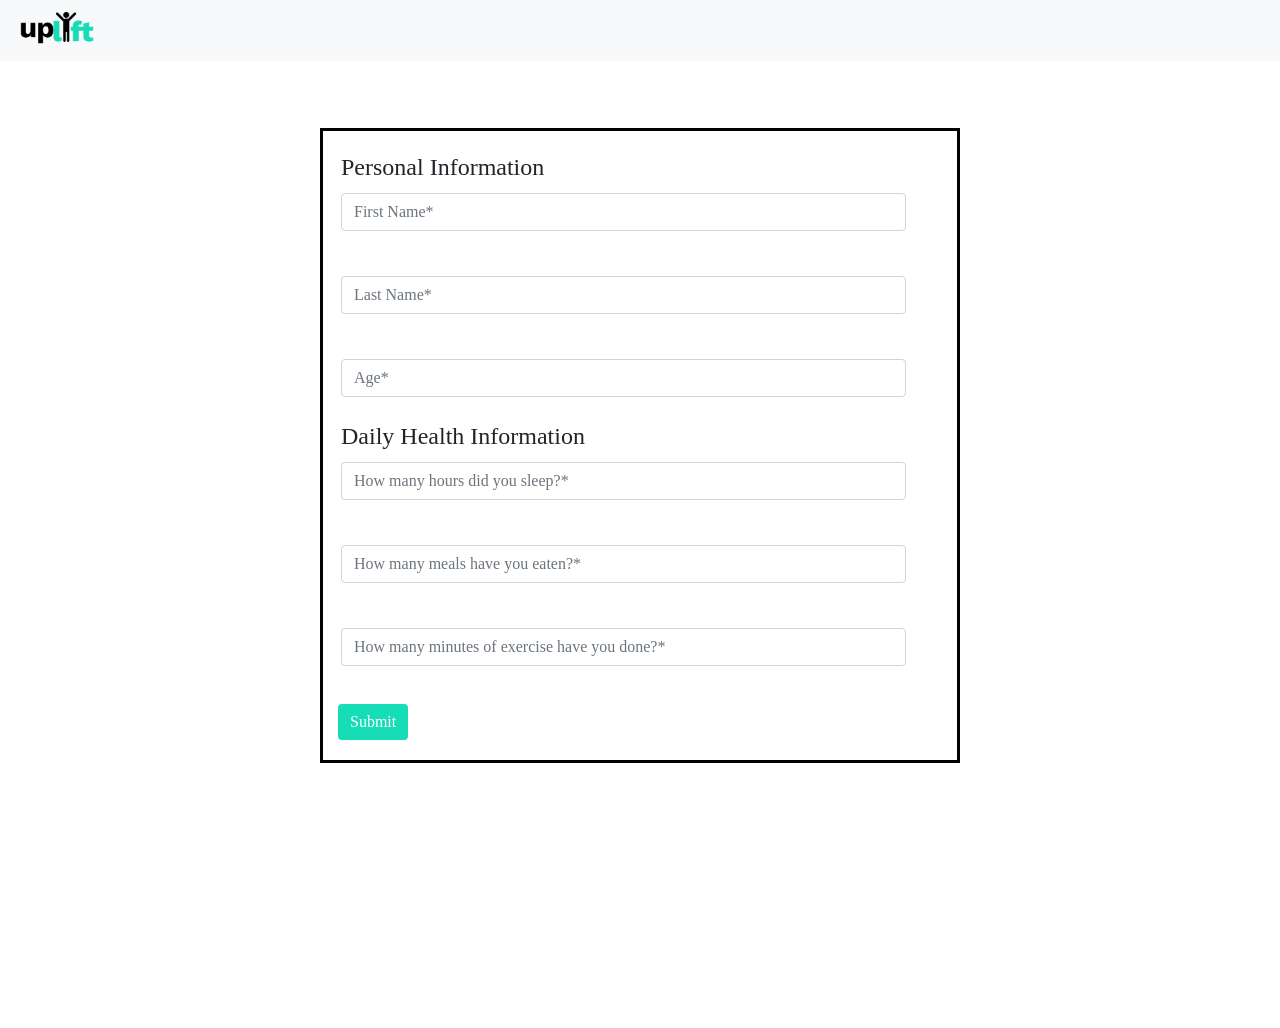
==== StarterHacks/quiz1.html @ 1f7a4330 "Add files via upload" ====
<!DOCTYPE html>
<html lang="en">

<head>
    <meta charset="UTF-8">
    <meta name="viewport" content="width=device-width, initial-scale=1, shrink-to-fit=no">
    <!-- Bootstrap CSS -->
    <link rel="stylesheet" href="https://stackpath.bootstrapcdn.com/bootstrap/4.4.1/css/bootstrap.min.css"
        integrity="sha384-Vkoo8x4CGsO3+Hhxv8T/Q5PaXtkKtu6ug5TOeNV6gBiFeWPGFN9MuhOf23Q9Ifjh" crossorigin="anonymous">
    <!-- Linking external css file -->
    <link rel="stylesheet" href="css/quiz1style.css">
    <script src="js/backend.js"></script>

    <script src="https://ajax.googleapis.com/ajax/libs/jquery/3.4.1/jquery.min.js"></script>
    <script src="https://maxcdn.bootstrapcdn.com/bootstrap/3.4.1/js/bootstrap.min.js"></script>
</head>

<body>
    <!-- Navagation bar -->
    <nav class="navbar navbar-expand-lg navbar-light bg-light fixed-top">
        <a class="navbar-brand" href="index.html">
          <img src="img/logo.png" alt="logo" width="80">
        </a>
    </nav>

        <div class="panel panel-default">
            <div class="panel-body">
                <form>
                    <div class="form-group">
                        <label for="InputFirstName"><font size="5">Personal Information</font></label>
                        <input type="firstname" class="form-control" id="InputFirstName" placeholder="First Name*">
                    </div>
                     <div class="form-group">
                        <label for="InputLastName"></label>
                        <input type="lastname" class="form-control" id="InputLastName" placeholder="Last Name*">
                     </div>
                     <div class="form-group">
                        <label for="InputAge"></label>
                        <input type="age" class="form-control" id="InputAge" placeholder="Age*">
                     </div>
                    <div class="form-group">
                        <label for="InputSleep"><font size="5">Daily Health Information</font></label>
                        <input type="sleep" class="form-control" id="InputSleep" placeholder="How many hours did you sleep?*">
                    </div>
                    <div class="form-group">
                        <label for="InputMeal"></label>
                        <input type="meals" class="form-control" id="InputMeal" placeholder="How many meals have you eaten?*">
                    </div>
                    <div class="form-group">
                        <label for="InputExercise"></label>
                        <input type="exercise" class="form-control" id="InputExercise" placeholder="How many minutes of exercise have you done?*">
                    </div>
                    <a onclick = collectData(); type="button" class="btn btn-primary" href = "quiz2.html">Submit</a>
                </form>  
            </div>
        </div>




    <!-- Optional JavaScript -->
    <!-- jQuery first, then Popper.js, then Bootstrap JS -->
    <script src="https://code.jquery.com/jquery-3.4.1.slim.min.js"
        integrity="sha384-J6qa4849blE2+poT4WnyKhv5vZF5SrPo0iEjwBvKU7imGFAV0wwj1yYfoRSJoZ+n"
        crossorigin="anonymous"></script>
    <script src="https://cdn.jsdelivr.net/npm/popper.js@1.16.0/dist/umd/popper.min.js"
        integrity="sha384-Q6E9RHvbIyZFJoft+2mJbHaEWldlvI9IOYy5n3zV9zzTtmI3UksdQRVvoxMfooAo"
        crossorigin="anonymous"></script>
    <script src="https://stackpath.bootstrapcdn.com/bootstrap/4.4.1/js/bootstrap.min.js"
        integrity="sha384-wfSDF2E50Y2D1uUdj0O3uMBJnjuUD4Ih7YwaYd1iqfktj0Uod8GCExl3Og8ifwB6"
        crossorigin="anonymous"></script>
</body>

</html>
---- StarterHacks/css/quiz1style.css ----
html, body {
    margin: 0;
    padding: 0;
    width: 100%;
    height: 100%;
    font-family: Apercu;
}


.form-group{
    width:90%;
    margin: 15px 15px;
    padding: 3px;
}

.btn-primary{
    margin: 20px 15px;
    background-color: #17DDB7;
    border: none;
}

.panel-default{
    margin: 0 auto;
    margin-top: 10%;
    border: solid black;
    width: 50%;
}

.navbar-brand {
    font-family: 'Work Sans:', sans-serif, 500;
    text-align: center;
    font-size: larger;
    padding: 0px;
    text-size-adjust: 45px;
    text-shadow: black;
    padding-right: 30px;

}
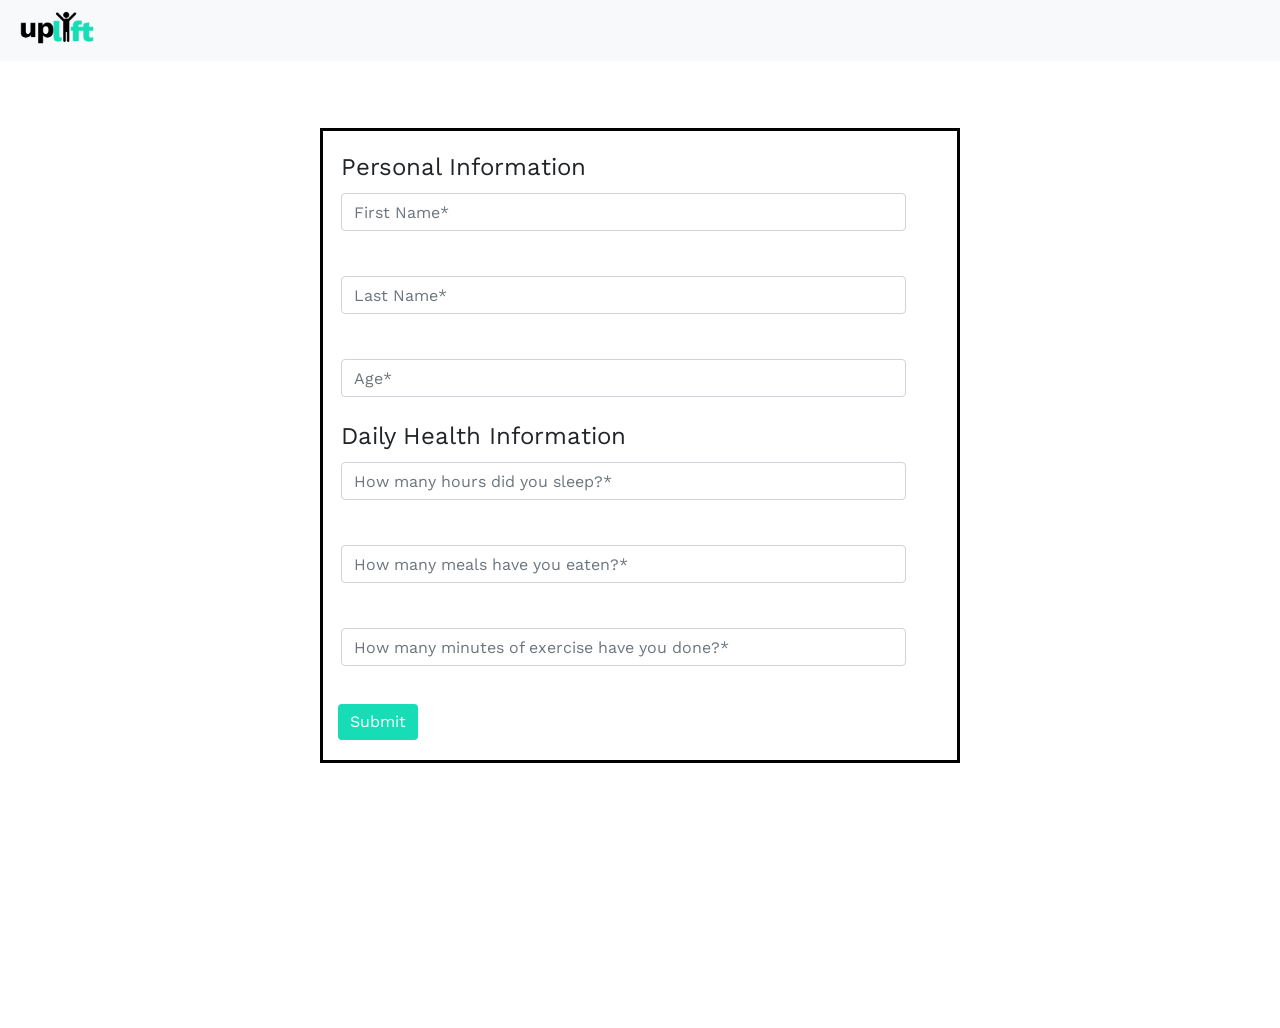
==== commit cbc59657: "Add files via upload" ====
--- a/StarterHacks/quiz1.html
+++ b/StarterHacks/quiz1.html
@@ -10,7 +10,8 @@
     <!-- Linking external css file -->
     <link rel="stylesheet" href="css/quiz1style.css">
     <script src="js/backend.js"></script>
-
+    <!-- Linking external css file -->
+    <link href="https://fonts.googleapis.com/css?family=Work+Sans:400,500,600,700&display=swap" rel="stylesheet">
     <script src="https://ajax.googleapis.com/ajax/libs/jquery/3.4.1/jquery.min.js"></script>
     <script src="https://maxcdn.bootstrapcdn.com/bootstrap/3.4.1/js/bootstrap.min.js"></script>
 </head>
--- a/StarterHacks/css/quiz1style.css
+++ b/StarterHacks/css/quiz1style.css
@@ -3,7 +3,7 @@
     padding: 0;
     width: 100%;
     height: 100%;
-    font-family: Apercu;
+    font-family: 'Work Sans', sans-serif;
 }
 
 
